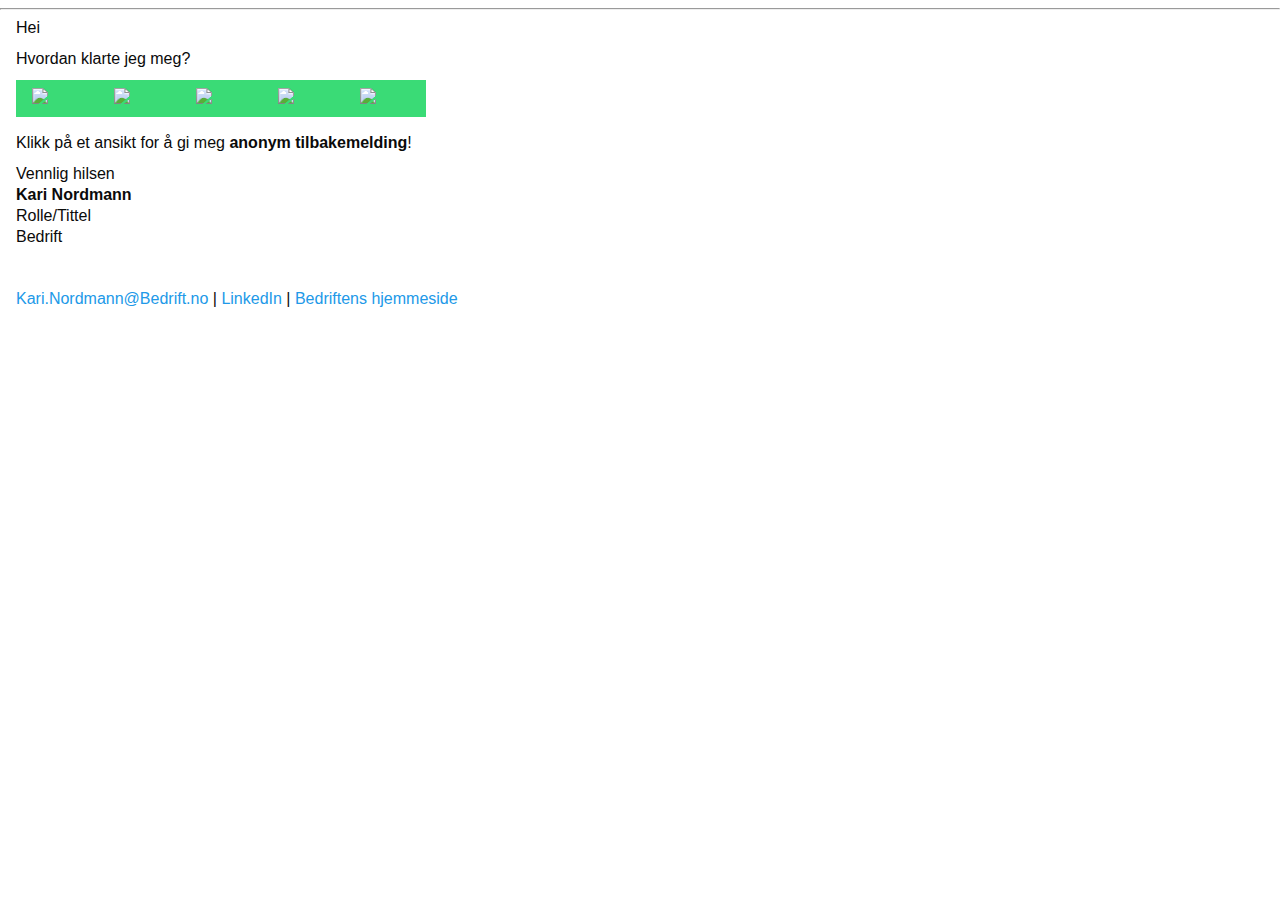
==== files/nor_rangering_rolf.html @ 803b1bb8 "first commit" ====
<!DOCTYPE html PUBLIC "-//W3C//DTD XHTML 1.0 Strict//EN" "http://www.w3.org/TR/xhtml1/DTD/xhtml1-strict.dtd">
<html xmlns="http://www.w3.org/1999/xhtml">

  <head>
    <meta http-equiv="Content-Type" content="text/html; charset=utf-8">
    <meta name="viewport" content="width=device-width">
    <title></title>
    <style>
      .wrapper {
  width: 100%; }

#outlook a {
  padding: 0; }

body {
  width: 100% !important;
  min-width: 100%;
  -webkit-text-size-adjust: 100%;
  -ms-text-size-adjust: 100%;
  margin: 0;
  Margin: 0;
  padding: 0;
  -moz-box-sizing: border-box;
  -webkit-box-sizing: border-box;
  box-sizing: border-box; }

.ExternalClass {
  width: 100%; }
  .ExternalClass,
  .ExternalClass p,
  .ExternalClass span,
  .ExternalClass font,
  .ExternalClass td,
  .ExternalClass div {
    line-height: 100%; }

#backgroundTable {
  margin: 0;
  Margin: 0;
  padding: 0;
  width: 100% !important;
  line-height: 100% !important; }

img {
  outline: none;
  text-decoration: none;
  -ms-interpolation-mode: bicubic;
  width: auto;
  max-width: 100%;
  clear: both;
  display: block; }

left {
  width: 100%;
  min-width: 580px; }

a img {
  border: none; }

p {
  margin: 0 0 0 10px;
  Margin: 0 0 0 10px; }

table {
  border-spacing: 0;
  border-collapse: collapse; }

td {
  word-wrap: break-word;
  -webkit-hyphens: auto;
  -moz-hyphens: auto;
  hyphens: auto;
  border-collapse: collapse !important; }

table, tr, td {
  padding: 0;
  vertical-align: top;
  text-align: left; }

@media only screen {
  html {
    min-height: 100%;
    background: #ffffff; } }

table.body {
  background: #ffffff;
  height: 100%;
  width: 100%; }

table.container {
  background: #FFFFFF;
  width: 580px;
  margin: 0 auto;
  Margin: 0 auto;
  text-align: inherit; }

table.row {
  padding: 0;
  width: 100%;
  position: relative; }

table.spacer {
  width: 100%; }
  table.spacer td {
    mso-line-height-rule: exactly; }

table.container table.row {
  display: table; }

td.columns,
td.column,
th.columns,
th.column {
  margin: 0 auto;
  Margin: 0 auto;
  padding-left: 16px;
  padding-bottom: 16px; }
  td.columns .column,
  td.columns .columns,
  td.column .column,
  td.column .columns,
  th.columns .column,
  th.columns .columns,
  th.column .column,
  th.column .columns {
    padding-left: 0 !important;
    padding-right: 0 !important; }
    td.columns .column left,
    td.columns .columns left,
    td.column .column left,
    td.column .columns left,
    th.columns .column left,
    th.columns .columns left,
    th.column .column left,
    th.column .columns left {
      min-width: none !important; }

td.columns.last,
td.column.last,
th.columns.last,
th.column.last {
  padding-right: 16px; }

td.columns table:not(.button),
td.column table:not(.button),
th.columns table:not(.button),
th.column table:not(.button) {
  width: 100%; }

td.large-1,
th.large-1 {
  width: 32.33333px;
  padding-left: 8px;
  padding-right: 8px; }

td.large-1.first,
th.large-1.first {
  padding-left: 16px; }

td.large-1.last,
th.large-1.last {
  padding-right: 16px; }

.collapse > tbody > tr > td.large-1,
.collapse > tbody > tr > th.large-1 {
  padding-right: 0;
  padding-left: 0;
  width: 48.33333px; }

.collapse td.large-1.first,
.collapse th.large-1.first,
.collapse td.large-1.last,
.collapse th.large-1.last {
  width: 56.33333px; }

td.large-1 left,
th.large-1 left {
  min-width: 0.33333px; }

.body .columns td.large-1,
.body .column td.large-1,
.body .columns th.large-1,
.body .column th.large-1 {
  width: 8.33333%; }

td.large-2,
th.large-2 {
  width: 80.66667px;
  padding-left: 8px;
  padding-right: 8px; }

td.large-2.first,
th.large-2.first {
  padding-left: 16px; }

td.large-2.last,
th.large-2.last {
  padding-right: 16px; }

.collapse > tbody > tr > td.large-2,
.collapse > tbody > tr > th.large-2 {
  padding-right: 0;
  padding-left: 0;
  width: 96.66667px; }

.collapse td.large-2.first,
.collapse th.large-2.first,
.collapse td.large-2.last,
.collapse th.large-2.last {
  width: 104.66667px; }

td.large-2 left,
th.large-2 left {
  min-width: 48.66667px; }

.body .columns td.large-2,
.body .column td.large-2,
.body .columns th.large-2,
.body .column th.large-2 {
  width: 16.66667%; }

td.large-3,
th.large-3 {
  width: 129px;
  padding-left: 8px;
  padding-right: 8px; }

td.large-3.first,
th.large-3.first {
  padding-left: 16px; }

td.large-3.last,
th.large-3.last {
  padding-right: 16px; }

.collapse > tbody > tr > td.large-3,
.collapse > tbody > tr > th.large-3 {
  padding-right: 0;
  padding-left: 0;
  width: 145px; }

.collapse td.large-3.first,
.collapse th.large-3.first,
.collapse td.large-3.last,
.collapse th.large-3.last {
  width: 153px; }

td.large-3 left,
th.large-3 left {
  min-width: 97px; }

.body .columns td.large-3,
.body .column td.large-3,
.body .columns th.large-3,
.body .column th.large-3 {
  width: 25%; }

td.large-4,
th.large-4 {
  width: 177.33333px;
  padding-left: 8px;
  padding-right: 8px; }

td.large-4.first,
th.large-4.first {
  padding-left: 16px; }

td.large-4.last,
th.large-4.last {
  padding-right: 16px; }

.collapse > tbody > tr > td.large-4,
.collapse > tbody > tr > th.large-4 {
  padding-right: 0;
  padding-left: 0;
  width: 193.33333px; }

.collapse td.large-4.first,
.collapse th.large-4.first,
.collapse td.large-4.last,
.collapse th.large-4.last {
  width: 201.33333px; }

td.large-4 left,
th.large-4 left {
  min-width: 145.33333px; }

.body .columns td.large-4,
.body .column td.large-4,
.body .columns th.large-4,
.body .column th.large-4 {
  width: 33.33333%; }

td.large-5,
th.large-5 {
  width: 225.66667px;
  padding-left: 8px;
  padding-right: 8px; }

td.large-5.first,
th.large-5.first {
  padding-left: 16px; }

td.large-5.last,
th.large-5.last {
  padding-right: 16px; }

.collapse > tbody > tr > td.large-5,
.collapse > tbody > tr > th.large-5 {
  padding-right: 0;
  padding-left: 0;
  width: 241.66667px; }

.collapse td.large-5.first,
.collapse th.large-5.first,
.collapse td.large-5.last,
.collapse th.large-5.last {
  width: 249.66667px; }

td.large-5 left,
th.large-5 left {
  min-width: 193.66667px; }

.body .columns td.large-5,
.body .column td.large-5,
.body .columns th.large-5,
.body .column th.large-5 {
  width: 41.66667%; }

td.large-6,
th.large-6 {
  width: 274px;
  padding-left: 8px;
  padding-right: 8px; }

td.large-6.first,
th.large-6.first {
  padding-left: 16px; }

td.large-6.last,
th.large-6.last {
  padding-right: 16px; }

.collapse > tbody > tr > td.large-6,
.collapse > tbody > tr > th.large-6 {
  padding-right: 0;
  padding-left: 0;
  width: 290px; }

.collapse td.large-6.first,
.collapse th.large-6.first,
.collapse td.large-6.last,
.collapse th.large-6.last {
  width: 298px; }

td.large-6 left,
th.large-6 left {
  min-width: 242px; }

.body .columns td.large-6,
.body .column td.large-6,
.body .columns th.large-6,
.body .column th.large-6 {
  width: 50%; }

td.large-7,
th.large-7 {
  width: 322.33333px;
  padding-left: 8px;
  padding-right: 8px; }

td.large-7.first,
th.large-7.first {
  padding-left: 16px; }

td.large-7.last,
th.large-7.last {
  padding-right: 16px; }

.collapse > tbody > tr > td.large-7,
.collapse > tbody > tr > th.large-7 {
  padding-right: 0;
  padding-left: 0;
  width: 338.33333px; }

.collapse td.large-7.first,
.collapse th.large-7.first,
.collapse td.large-7.last,
.collapse th.large-7.last {
  width: 346.33333px; }

td.large-7 left,
th.large-7 left {
  min-width: 290.33333px; }

.body .columns td.large-7,
.body .column td.large-7,
.body .columns th.large-7,
.body .column th.large-7 {
  width: 58.33333%; }

td.large-8,
th.large-8 {
  width: 370.66667px;
  padding-left: 8px;
  padding-right: 8px; }

td.large-8.first,
th.large-8.first {
  padding-left: 16px; }

td.large-8.last,
th.large-8.last {
  padding-right: 16px; }

.collapse > tbody > tr > td.large-8,
.collapse > tbody > tr > th.large-8 {
  padding-right: 0;
  padding-left: 0;
  width: 386.66667px; }

.collapse td.large-8.first,
.collapse th.large-8.first,
.collapse td.large-8.last,
.collapse th.large-8.last {
  width: 394.66667px; }

td.large-8 left,
th.large-8 left {
  min-width: 338.66667px; }

.body .columns td.large-8,
.body .column td.large-8,
.body .columns th.large-8,
.body .column th.large-8 {
  width: 66.66667%; }

td.large-9,
th.large-9 {
  width: 419px;
  padding-left: 8px;
  padding-right: 8px; }

td.large-9.first,
th.large-9.first {
  padding-left: 16px; }

td.large-9.last,
th.large-9.last {
  padding-right: 16px; }

.collapse > tbody > tr > td.large-9,
.collapse > tbody > tr > th.large-9 {
  padding-right: 0;
  padding-left: 0;
  width: 435px; }

.collapse td.large-9.first,
.collapse th.large-9.first,
.collapse td.large-9.last,
.collapse th.large-9.last {
  width: 443px; }

td.large-9 left,
th.large-9 left {
  min-width: 387px; }

.body .columns td.large-9,
.body .column td.large-9,
.body .columns th.large-9,
.body .column th.large-9 {
  width: 75%; }

td.large-10,
th.large-10 {
  width: 467.33333px;
  padding-left: 8px;
  padding-right: 8px; }

td.large-10.first,
th.large-10.first {
  padding-left: 16px; }

td.large-10.last,
th.large-10.last {
  padding-right: 16px; }

.collapse > tbody > tr > td.large-10,
.collapse > tbody > tr > th.large-10 {
  padding-right: 0;
  padding-left: 0;
  width: 483.33333px; }

.collapse td.large-10.first,
.collapse th.large-10.first,
.collapse td.large-10.last,
.collapse th.large-10.last {
  width: 491.33333px; }

td.large-10 left,
th.large-10 left {
  min-width: 435.33333px; }

.body .columns td.large-10,
.body .column td.large-10,
.body .columns th.large-10,
.body .column th.large-10 {
  width: 83.33333%; }

td.large-11,
th.large-11 {
  width: 515.66667px;
  padding-left: 8px;
  padding-right: 8px; }

td.large-11.first,
th.large-11.first {
  padding-left: 16px; }

td.large-11.last,
th.large-11.last {
  padding-right: 16px; }

.collapse > tbody > tr > td.large-11,
.collapse > tbody > tr > th.large-11 {
  padding-right: 0;
  padding-left: 0;
  width: 531.66667px; }

.collapse td.large-11.first,
.collapse th.large-11.first,
.collapse td.large-11.last,
.collapse th.large-11.last {
  width: 539.66667px; }

td.large-11 left,
th.large-11 left {
  min-width: 483.66667px; }

.body .columns td.large-11,
.body .column td.large-11,
.body .columns th.large-11,
.body .column th.large-11 {
  width: 91.66667%; }

td.large-12,
th.large-12 {
  width: 5512px;
  padding-left: 8px;
  padding-right: 8px; }

td.large-12.first,
th.large-12.first {
  padding-left: 16px; }

td.large-12.last,
th.large-12.last {
  padding-right: 16px; }

.collapse > tbody > tr > td.large-12,
.collapse > tbody > tr > th.large-12 {
  padding-right: 0;
  padding-left: 0;
  width: 580px; }

.collapse td.large-12.first,
.collapse th.large-12.first,
.collapse td.large-12.last,
.collapse th.large-12.last {
  width: 588px; }

td.large-12 left,
th.large-12 left {
  min-width: 532px; }

.body .columns td.large-12,
.body .column td.large-12,
.body .columns th.large-12,
.body .column th.large-12 {
  width: 100%; }

td.large-offset-1,
td.large-offset-1.first,
td.large-offset-1.last,
th.large-offset-1,
th.large-offset-1.first,
th.large-offset-1.last {
  padding-left: 64.33333px; }

td.large-offset-2,
td.large-offset-2.first,
td.large-offset-2.last,
th.large-offset-2,
th.large-offset-2.first,
th.large-offset-2.last {
  padding-left: 112.66667px; }

td.large-offset-3,
td.large-offset-3.first,
td.large-offset-3.last,
th.large-offset-3,
th.large-offset-3.first,
th.large-offset-3.last {
  padding-left: 161px; }

td.large-offset-4,
td.large-offset-4.first,
td.large-offset-4.last,
th.large-offset-4,
th.large-offset-4.first,
th.large-offset-4.last {
  padding-left: 209.33333px; }

td.large-offset-5,
td.large-offset-5.first,
td.large-offset-5.last,
th.large-offset-5,
th.large-offset-5.first,
th.large-offset-5.last {
  padding-left: 257.66667px; }

td.large-offset-6,
td.large-offset-6.first,
td.large-offset-6.last,
th.large-offset-6,
th.large-offset-6.first,
th.large-offset-6.last {
  padding-left: 306px; }

td.large-offset-7,
td.large-offset-7.first,
td.large-offset-7.last,
th.large-offset-7,
th.large-offset-7.first,
th.large-offset-7.last {
  padding-left: 354.33333px; }

td.large-offset-8,
td.large-offset-8.first,
td.large-offset-8.last,
th.large-offset-8,
th.large-offset-8.first,
th.large-offset-8.last {
  padding-left: 402.66667px; }

td.large-offset-9,
td.large-offset-9.first,
td.large-offset-9.last,
th.large-offset-9,
th.large-offset-9.first,
th.large-offset-9.last {
  padding-left: 451px; }

td.large-offset-10,
td.large-offset-10.first,
td.large-offset-10.last,
th.large-offset-10,
th.large-offset-10.first,
th.large-offset-10.last {
  padding-left: 499.33333px; }

td.large-offset-11,
td.large-offset-11.first,
td.large-offset-11.last,
th.large-offset-11,
th.large-offset-11.first,
th.large-offset-11.last {
  padding-left: 547.66667px; }

td.expander,
th.expander {
  visibility: hidden;
  width: 0;
  padding: 0 !important; }

table.container.radius {
  border-radius: 0;
  border-collapse: separate; }

.block-grid {
  width: 100%;
  max-width: 580px; }
  .block-grid td {
    display: inline-block;
    padding: 8px; }

.up-2 td {
  width: 274px !important; }

.up-3 td {
  width: 177px !important; }

.up-4 td {
  width: 129px !important; }

.up-5 td {
  width: 100px !important; }

.up-6 td {
  width: 80px !important; }

.up-7 td {
  width: 66px !important; }

.up-8 td {
  width: 56px !important; }

table.text-left,
th.text-left,
td.text-left,
h1.text-left,
h2.text-left,
h3.text-left,
h4.text-left,
h5.text-left,
h6.text-left,
p.text-left,
span.text-left {
  text-align: left; }

table.text-left,
th.text-left,
td.text-left,
h1.text-left,
h2.text-left,
h3.text-left,
h4.text-left,
h5.text-left,
h6.text-left,
p.text-left,
span.text-left {
  text-align: left; }

table.text-right,
th.text-right,
td.text-right,
h1.text-right,
h2.text-right,
h3.text-right,
h4.text-right,
h5.text-right,
h6.text-right,
p.text-right,
span.text-right {
  text-align: right; }

span.text-left {
  display: block;
  width: 100%;
  text-align: left; }

@media only screen and (max-width: 596px) {
  .small-float-left {
    margin: 0 auto !important;
    float: none !important;
    text-align: left !important; }
  .small-text-left {
    text-align: left !important; }
  .small-text-left {
    text-align: left !important; }
  .small-text-right {
    text-align: right !important; } }

img.float-left {
  float: left;
  text-align: left; }

img.float-right {
  float: right;
  text-align: right; }

img.float-left,
img.text-left {
  margin: 0 auto;
  Margin: 0 auto;
  float: none;
  text-align: left; }

table.float-left,
td.float-left,
th.float-left {
  margin: 0 auto;
  Margin: 0 auto;
  float: none;
  text-align: left; }

.hide-for-large {
  display: none !important;
  mso-hide: all;
  overflow: hidden;
  max-height: 0;
  font-size: 0;
  width: 0;
  line-height: 0; }
  @media only screen and (max-width: 596px) {
    .hide-for-large {
      display: block !important;
      width: auto !important;
      overflow: visible !important;
      max-height: none !important;
      font-size: inherit !important;
      line-height: inherit !important; } }

table.body table.container .hide-for-large * {
  mso-hide: all; }

@media only screen and (max-width: 596px) {
  table.body table.container .hide-for-large,
  table.body table.container .row.hide-for-large {
    display: table !important;
    width: 100% !important; } }

@media only screen and (max-width: 596px) {
  table.body table.container .callout-inner.hide-for-large {
    display: table-cell !important;
    width: 100% !important; } }

@media only screen and (max-width: 596px) {
  table.body table.container .show-for-large {
    display: none !important;
    width: 0;
    mso-hide: all;
    overflow: hidden; } }

body,
table.body,
h1,
h2,
h3,
h4,
h5,
h6,
p,
td,
th,
a {
  color: #0a0a0a;
  font-family: Helvetica, Arial, sans-serif;
  font-weight: normal;
  padding: 0;
  margin: 0;
  Margin: 0;
  text-align: left;
  line-height: 1.3; }

h1,
h2,
h3,
h4,
h5,
h6 {
  color: inherit;
  word-wrap: normal;
  font-family: Helvetica, Arial, sans-serif;
  font-weight: normal;
  margin-bottom: 10px;
  Margin-bottom: 10px; }

h1 {
  font-size: 34px; }

h2 {
  font-size: 30px; }

h3 {
  font-size: 28px; }

h4 {
  font-size: 24px; }

h5 {
  font-size: 20px; }

h6 {
  font-size: 18px; }

body,
table.body,
p,
td,
th {
  font-size: 16px;
  line-height: 1.3; }

p {
  margin-bottom: 10px;
  Margin-bottom: 10px; }
  p.lead {
    font-size: 20px;
    line-height: 1.6; }
  p.subheader {
    margin-top: 4px;
    margin-bottom: 8px;
    Margin-top: 4px;
    Margin-bottom: 8px;
    font-weight: normal;
    line-height: 1.4;
    color: #8a8a8a; }

small {
  font-size: 80%;
  color: #cacaca; }

a {
  color: #2199e8;
  text-decoration: none; }
  a:hover {
    color: #147dc2; }
  a:active {
    color: #147dc2; }
  a:visited {
    color: #2199e8; }

h1 a,
h1 a:visited,
h2 a,
h2 a:visited,
h3 a,
h3 a:visited,
h4 a,
h4 a:visited,
h5 a,
h5 a:visited,
h6 a,
h6 a:visited {
  color: #2199e8; }

pre {
  background: #f3f3f3;
  margin: 30px 0;
  Margin: 30px 0; }
  pre code {
    color: #cacaca; }
    pre code span.callout {
      color: #8a8a8a;
      font-weight: bold; }
    pre code span.callout-strong {
      color: #ff6908;
      font-weight: bold; }

table.hr {
  width: 100%; }
  table.hr th {
    height: 0;
    max-width: 580px;
    border-top: 0;
    border-right: 0;
    border-bottom: 1px solid #0a0a0a;
    border-left: 0;
    margin: 20px auto;
    Margin: 20px auto;
    clear: both; }

.stat {
  font-size: 40px;
  line-height: 1; }
  p + .stat {
    margin-top: -16px;
    Margin-top: -16px; }

span.preheader {
  display: none !important;
  visibility: hidden;
  mso-hide: all !important;
  font-size: 1px;
  color: #f3f3f3;
  line-height: 1px;
  max-height: 0px;
  max-width: 0px;
  opacity: 0;
  overflow: hidden; }

table.button {
  width: auto;
  margin: 0 0 16px 0;
  Margin: 0 0 16px 0; }
  table.button table td {
    text-align: left;
    color: #fefefe;
    background: #2199e8;
    border: 2px solid #2199e8; }
    table.button table td a {
      font-family: Helvetica, Arial, sans-serif;
      font-size: 16px;
      font-weight: bold;
      color: #fefefe;
      text-decoration: none;
      display: inline-block;
      padding: 8px 16px 8px 16px;
      border: 0 solid #2199e8;
      border-radius: 3px; }
  table.button.radius table td {
    border-radius: 3px;
    border: none; }
  table.button.rounded table td {
    border-radius: 500px;
    border: none; }

table.button:hover table tr td a,
table.button:active table tr td a,
table.button table tr td a:visited,
table.button.tiny:hover table tr td a,
table.button.tiny:active table tr td a,
table.button.tiny table tr td a:visited,
table.button.small:hover table tr td a,
table.button.small:active table tr td a,
table.button.small table tr td a:visited,
table.button.large:hover table tr td a,
table.button.large:active table tr td a,
table.button.large table tr td a:visited {
  color: #fefefe; }

table.button.tiny table td,
table.button.tiny table a {
  padding: 4px 8px 4px 8px; }

table.button.tiny table a {
  font-size: 10px;
  font-weight: normal; }

table.button.small table td,
table.button.small table a {
  padding: 5px 10px 5px 10px;
  font-size: 12px; }

table.button.large table a {
  padding: 10px 20px 10px 20px;
  font-size: 20px; }

table.button.expand,
table.button.expanded {
  width: 100% !important; }
  table.button.expand table,
  table.button.expanded table {
    width: 100%; }
    table.button.expand table a,
    table.button.expanded table a {
      text-align: left;
      width: 100%;
      padding-left: 0;
      padding-right: 0; }
  table.button.expand left,
  table.button.expanded left {
    min-width: 0; }

table.button:hover table td,
table.button:visited table td,
table.button:active table td {
  background: #147dc2;
  color: #fefefe; }

table.button:hover table a,
table.button:visited table a,
table.button:active table a {
  border: 0 solid #147dc2; }

table.button.secondary table td {
  background: #777777;
  color: #fefefe;
  border: 0px solid #777777; }

table.button.secondary table a {
  color: #fefefe;
  border: 0 solid #777777; }

table.button.secondary:hover table td {
  background: #919191;
  color: #fefefe; }

table.button.secondary:hover table a {
  border: 0 solid #919191; }

table.button.secondary:hover table td a {
  color: #fefefe; }

table.button.secondary:active table td a {
  color: #fefefe; }

table.button.secondary table td a:visited {
  color: #fefefe; }

table.button.success table td {
  background: #3adb76;
  border: 0px solid #3adb76; }

table.button.success table a {
  border: 0 solid #3adb76; }

table.button.success:hover table td {
  background: #23bf5d; }

table.button.success:hover table a {
  border: 0 solid #23bf5d; }

table.button.alert table td {
  background: #ec5840;
  border: 0px solid #ec5840; }

table.button.alert table a {
  border: 0 solid #ec5840; }

table.button.alert:hover table td {
  background: #e23317; }

table.button.alert:hover table a {
  border: 0 solid #e23317; }

table.button.warning table td {
  background: #ffae00;
  border: 0px solid #ffae00; }

table.button.warning table a {
  border: 0px solid #ffae00; }

table.button.warning:hover table td {
  background: #cc8b00; }

table.button.warning:hover table a {
  border: 0px solid #cc8b00; }

table.callout {
  margin-bottom: 16px;
  Margin-bottom: 16px; }

th.callout-inner {
  width: 100%;
  border: 1px solid #cbcbcb;
  padding: 10px;
  background: #fefefe; }
  th.callout-inner.primary {
    background: #def0fc;
    border: 1px solid #444444;
    color: #0a0a0a; }
  th.callout-inner.secondary {
    background: #ebebeb;
    border: 1px solid #444444;
    color: #0a0a0a; }
  th.callout-inner.success {
    background: #e1faea;
    border: 1px solid #1b9448;
    color: #fefefe; }
  th.callout-inner.warning {
    background: #fff3d9;
    border: 1px solid #996800;
    color: #fefefe; }
  th.callout-inner.alert {
    background: #fce6e2;
    border: 1px solid #b42912;
    color: #fefefe; }

.thumbnail {
  border: solid 4px #fefefe;
  box-shadow: 0 0 0 1px rgba(10, 10, 10, 0.2);
  display: inline-block;
  line-height: 0;
  max-width: 100%;
  transition: box-shadow 200ms ease-out;
  border-radius: 3px;
  margin-bottom: 16px; }
  .thumbnail:hover, .thumbnail:focus {
    box-shadow: 0 0 6px 1px rgba(33, 153, 232, 0.5); }

table.menu {
  width: 580px; }
  table.menu td.menu-item,
  table.menu th.menu-item {
    padding: 10px;
    padding-right: 10px; }
    table.menu td.menu-item a,
    table.menu th.menu-item a {
      color: #2199e8; }

table.menu.vertical td.menu-item,
table.menu.vertical th.menu-item {
  padding: 10px;
  padding-right: 0;
  display: block; }
  table.menu.vertical td.menu-item a,
  table.menu.vertical th.menu-item a {
    width: 100%; }

table.menu.vertical td.menu-item table.menu.vertical td.menu-item,
table.menu.vertical td.menu-item table.menu.vertical th.menu-item,
table.menu.vertical th.menu-item table.menu.vertical td.menu-item,
table.menu.vertical th.menu-item table.menu.vertical th.menu-item {
  padding-left: 10px; }

table.menu.text-left a {
  text-align: left; }

.menu[align="left"] {
  width: auto !important; }

body.outlook p {
  display: inline !important; }

@media only screen and (max-width: 596px) {
  table.body img {
    width: auto;
    height: auto; }
  table.body left {
    min-width: 0 !important; }
  table.body .container {
    width: 95% !important; }
  table.body .columns,
  table.body .column {
    height: auto !important;
    -moz-box-sizing: border-box;
    -webkit-box-sizing: border-box;
    box-sizing: border-box;
    padding-left: 16px !important;
    padding-right: 16px !important; }
    table.body .columns .column,
    table.body .columns .columns,
    table.body .column .column,
    table.body .column .columns {
      padding-left: 0 !important;
      padding-right: 0 !important; }
  table.body .collapse .columns,
  table.body .collapse .column {
    padding-left: 0 !important;
    padding-right: 0 !important; }
  td.small-1,
  th.small-1 {
    display: inline-block !important;
    width: 8.33333% !important; }
  td.small-2,
  th.small-2 {
    display: inline-block !important;
    width: 16.66667% !important; }
  td.small-3,
  th.small-3 {
    display: inline-block !important;
    width: 25% !important; }
  td.small-4,
  th.small-4 {
    display: inline-block !important;
    width: 33.33333% !important; }
  td.small-5,
  th.small-5 {
    display: inline-block !important;
    width: 41.66667% !important; }
  td.small-6,
  th.small-6 {
    display: inline-block !important;
    width: 50% !important; }
  td.small-7,
  th.small-7 {
    display: inline-block !important;
    width: 58.33333% !important; }
  td.small-8,
  th.small-8 {
    display: inline-block !important;
    width: 66.66667% !important; }
  td.small-9,
  th.small-9 {
    display: inline-block !important;
    width: 75% !important; }
  td.small-10,
  th.small-10 {
    display: inline-block !important;
    width: 83.33333% !important; }
  td.small-11,
  th.small-11 {
    display: inline-block !important;
    width: 91.66667% !important; }
  td.small-12,
  th.small-12 {
    display: inline-block !important;
    width: 100% !important; }
  .columns td.small-12,
  .column td.small-12,
  .columns th.small-12,
  .column th.small-12 {
    display: block !important;
    width: 100% !important; }
  table.body td.small-offset-1,
  table.body th.small-offset-1 {
    margin-left: 8.33333% !important;
    Margin-left: 8.33333% !important; }
  table.body td.small-offset-2,
  table.body th.small-offset-2 {
    margin-left: 16.66667% !important;
    Margin-left: 16.66667% !important; }
  table.body td.small-offset-3,
  table.body th.small-offset-3 {
    margin-left: 25% !important;
    Margin-left: 25% !important; }
  table.body td.small-offset-4,
  table.body th.small-offset-4 {
    margin-left: 33.33333% !important;
    Margin-left: 33.33333% !important; }
  table.body td.small-offset-5,
  table.body th.small-offset-5 {
    margin-left: 41.66667% !important;
    Margin-left: 41.66667% !important; }
  table.body td.small-offset-6,
  table.body th.small-offset-6 {
    margin-left: 50% !important;
    Margin-left: 50% !important; }
  table.body td.small-offset-7,
  table.body th.small-offset-7 {
    margin-left: 58.33333% !important;
    Margin-left: 58.33333% !important; }
  table.body td.small-offset-8,
  table.body th.small-offset-8 {
    margin-left: 66.66667% !important;
    Margin-left: 66.66667% !important; }
  table.body td.small-offset-9,
  table.body th.small-offset-9 {
    margin-left: 75% !important;
    Margin-left: 75% !important; }
  table.body td.small-offset-10,
  table.body th.small-offset-10 {
    margin-left: 83.33333% !important;
    Margin-left: 83.33333% !important; }
  table.body td.small-offset-11,
  table.body th.small-offset-11 {
    margin-left: 91.66667% !important;
    Margin-left: 91.66667% !important; }
  table.body table.columns td.expander,
  table.body table.columns th.expander {
    display: none !important; }
  table.body .right-text-pad,
  table.body .text-pad-right {
    padding-left: 10px !important; }
  table.body .left-text-pad,
  table.body .text-pad-left {
    padding-right: 10px !important; }
  table.menu {
    width: 100% !important; }
    table.menu td,
    table.menu th {
      width: auto !important;
      display: inline-block !important; }
    table.menu.vertical td,
    table.menu.vertical th, table.menu.small-vertical td,
    table.menu.small-vertical th {
      display: block !important; }
  table.menu[align="left"] {
    width: auto !important; }
  table.button.small-expand,
  table.button.small-expanded {
    width: 100% !important; }
    table.button.small-expand table,
    table.button.small-expanded table {
      width: 100%; }
      table.button.small-expand table a,
      table.button.small-expanded table a {
        text-align: left !important;
        width: 100% !important;
        padding-left: 0 !important;
        padding-right: 0 !important; }
    table.button.small-expand left,
    table.button.small-expanded left {
      min-width: 0; } }

    </style>

    <style>
      body,
      html,
      .body {
        background: #ffffff !important;
      }

    </style>
  </head>

  <body>
    <!-- <style> -->
    <table class="body" data-made-with-foundation="">
      <tr>
        <td class="float-left" align="left" valign="top">
          <left data-parsed="">
            <hr>
                    <table class="row">
                      <tbody>
                        <tr>
                          <th class="small-11 columns first last"  align="left" >
                            <table>
                              <tr>
                                <th>
                                  <p class="text-left">Hei</p>
                                  <p class="text-left">Hvordan klarte jeg meg?</p>
                                  <left data-parsed="">
                                    <table class="button success float-left" align="left">
                                      <tr>
                                        <td>
                                          <table>
                                            <tr>
                                            <!-- Very  Dissatisfied-->
                                              <td><a href="https://response.questback.com/dynamic/questbackdemo/rsnutt/answer?sid=4tig0jpAYz&rating=sv%C3%A6rt%20lite%20tilfreds&subject=Rolf%20Hansen">
                                                <img width="50" border="0" src="https://upload.wikimedia.org/wikipedia/commons/thumb/7/7d/Noto_Emoji_Pie_1f620.svg/512px-Noto_Emoji_Pie_1f620.svg.png" style="width:50px" align="left" class="CToWUd">
                                                </a></td>
                                                <!--  Dissatisfied-->
                                              <td><a href="https://response.questback.com/dynamic/questbackdemo/rsnutt/answer?sid=4tig0jpAYz&rating=lite%20tilfreds&subject=Rolf%20Hansen">
                                                <img width="50" border="0" src="https://upload.wikimedia.org/wikipedia/commons/thumb/0/08/Noto_Emoji_Pie_2639.svg/512px-Noto_Emoji_Pie_2639.svg.png" style="width:50px" align="left" class="CToWUd">
                                                </a></td>
                                                <!--  Indifferent-->
                                              <td><a href="https://response.questback.com/dynamic/questbackdemo/rsnutt/answer?sid=4tig0jpAYz&rating=n%C3%B8ytral&subject=Rolf%20Hansen">
                                                <img width="50" border="0" src="https://upload.wikimedia.org/wikipedia/commons/thumb/f/f3/Noto_Emoji_Pie_1f610.svg/512px-Noto_Emoji_Pie_1f610.svg.png"  style="width:50px" align="left" class="CToWUd">
                                                </a></td>
                                                <!--  Satisfied-->
                                                <td><a href="https://response.questback.com/dynamic/questbackdemo/rsnutt/answer?sid=4tig0jpAYz&rating=tilfreds&subject=Rolf%20Hansen">
                                                <img width="50" border="0" src="https://upload.wikimedia.org/wikipedia/commons/thumb/c/c6/Noto_Emoji_Pie_1f642.svg/512px-Noto_Emoji_Pie_1f642.svg.png" style="width:50px" align="left" class="CToWUd">
                                                </a></td>
                                                <!-- Very  Satisfied-->
                                              <td><a href="https://response.questback.com/dynamic/questbackdemo/rsnutt/answer?sid=4tig0jpAYz&rating=sv%C3%A6rt%20tilfreds&subject=Rolf%20Hansen">
                                                <img width="50" border="0" src="https://upload.wikimedia.org/wikipedia/commons/thumb/e/e6/Noto_Emoji_Pie_1f604.svg/512px-Noto_Emoji_Pie_1f604.svg.png" style="width:50px" align="left" class="CToWUd">
                                                </a></td>
                                            </tr>
                                          </table>
                                        </td>
                                      </tr>
                                    </table>
                                    <p class="text-left"  align="left" >Klikk på et ansikt for å gi meg <b> anonym tilbakemelding</b>!</p>
                                    <p>
                                      Vennlig hilsen<br/>
                                      <b>Kari Nordmann</b><br/>
                                      Rolle/Tittel<br/>
                                      Bedrift
                                    </p>
                                  </left>
                                </th>
                                <th class="expander"></th>
                              </tr>
                            </table>
                          </th>
                        </tr>
                      </tbody>
                    </table>
                    <table class="row collapsed footer">
                      <tbody>
                        <tr>
                          <th class="small-11 large-11 columns first last">
                            <table>
                              <tr>
                                <th>
                                  <table class="spacer">
                                    <tbody>
                                      <tr>
                                        <td height="16px" style="font-size:16px;line-height:16px;">&#xA0;</td>
                                      </tr>
                                    </tbody>
                                  </table>
                                  <p class="text-left"><a href="#">Kari.Nordmann@Bedrift.no</a> | <a href="#">LinkedIn</a> | <a href="#">Bedriftens hjemmeside</a></p>

                                </th>
                                <th class="expander"></th>
                              </tr>
                            </table>
                          </th>
                        </tr>
                      </tbody>
                    </table>
                  </td>
                </tr>
              </tbody>
            </table>
          </left>
        </td>
      </tr>
    </table>
  </body>

</html>
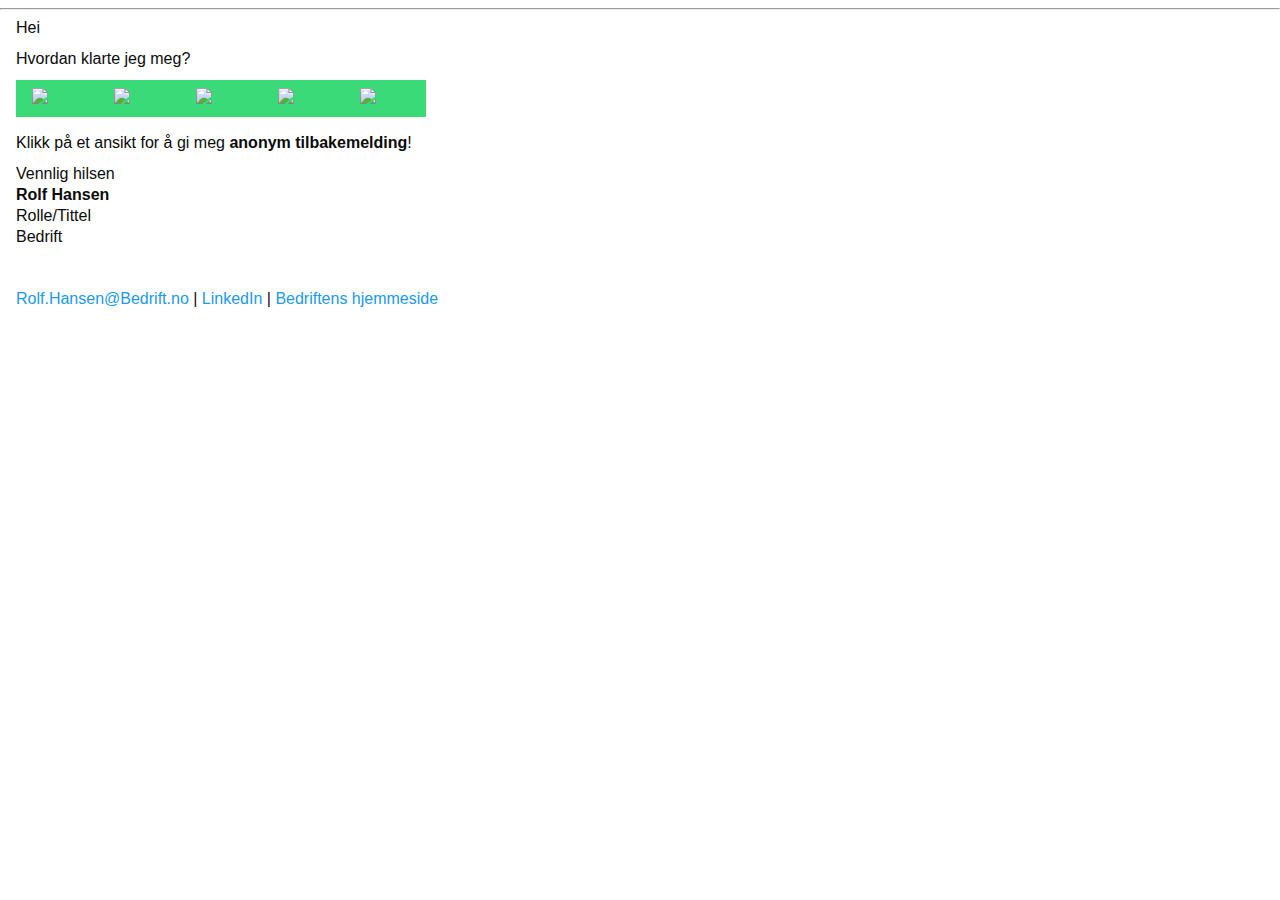
==== commit 111d932d: "3rd" ====
--- a/files/nor_rangering_rolf.html
+++ b/files/nor_rangering_rolf.html
@@ -1417,7 +1417,7 @@
                                     <p class="text-left"  align="left" >Klikk på et ansikt for å gi meg <b> anonym tilbakemelding</b>!</p>
                                     <p>
                                       Vennlig hilsen<br/>
-                                      <b>Kari Nordmann</b><br/>
+                                      <b>Rolf Hansen</b><br/>
                                       Rolle/Tittel<br/>
                                       Bedrift
                                     </p>
@@ -1444,7 +1444,7 @@
                                       </tr>
                                     </tbody>
                                   </table>
-                                  <p class="text-left"><a href="#">Kari.Nordmann@Bedrift.no</a> | <a href="#">LinkedIn</a> | <a href="#">Bedriftens hjemmeside</a></p>
+                                  <p class="text-left"><a href="#">Rolf.Hansen@Bedrift.no</a> | <a href="#">LinkedIn</a> | <a href="#">Bedriftens hjemmeside</a></p>
 
                                 </th>
                                 <th class="expander"></th>
